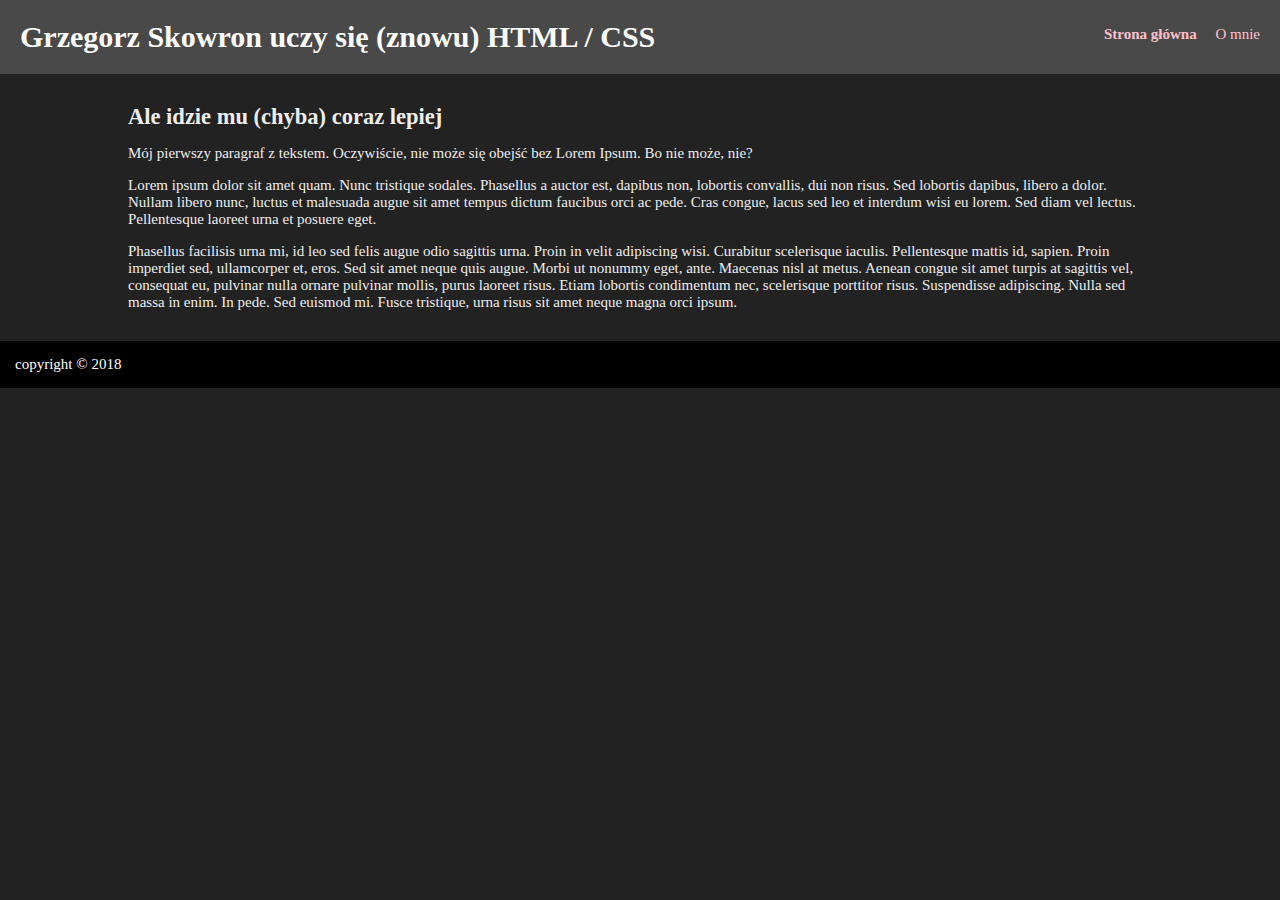
==== index.html @ 631a3761 "Zdecydowanie lepiej poprawione zadanie z lekcji nr 1" ====
<!DOCTYPE html>
<html lang="pl-PL">
<head>
<meta charset="utf-8">
<title>Strona główna</title>
<meta name="description" content="Grzegorz Skowron uczy się HTML / CSS">
<meta name="viewport" content="width=device-width, initial-scale=1.0, maximum-scale=1.0, user-scalable=no">
<meta property="og:type" content="website"/>
<meta property="og:title" content="Strona główna"/>
<meta property="og:description" content="GS --> HTML / CSS --> Strona główna"/>
<meta property="og:image" content="{obrazek udostępniania}"/>
<link rel="shortcut icon" href="favicon.png">
<link rel="stylesheet" href="style.css">
</head>
<body>
	<header>
		<h1>Grzegorz Skowron uczy się (znowu) HTML / CSS</h1>
		<nav>
			<ul>
				<li class="current"><a href="index.html">Strona główna</a></li>
				<li><a href="about.html">O mnie</a></li>
			</ul>
		</nav>
	</header>
	<main class="row">
		<h2>Ale idzie mu (chyba) coraz lepiej</h2>
		<p>Mój pierwszy paragraf z tekstem. Oczywiście, nie może się obejść bez Lorem Ipsum. Bo nie może, nie?</p>
		<p>Lorem ipsum dolor sit amet quam. Nunc tristique sodales. Phasellus a auctor est, dapibus non, lobortis convallis, dui non risus. Sed lobortis dapibus, libero a dolor. Nullam libero nunc, luctus et malesuada augue sit amet tempus dictum faucibus orci ac pede. Cras congue, lacus sed leo et interdum wisi eu lorem. Sed diam vel lectus. Pellentesque laoreet urna et posuere eget.</p>
		<p>Phasellus facilisis urna mi, id leo sed felis augue odio sagittis urna. Proin in velit adipiscing wisi. Curabitur scelerisque iaculis. Pellentesque mattis id, sapien. Proin imperdiet sed, ullamcorper et, eros. Sed sit amet neque quis augue. Morbi ut nonummy eget, ante. Maecenas nisl at metus. Aenean congue sit amet turpis at sagittis vel, consequat eu, pulvinar nulla ornare pulvinar mollis, purus laoreet risus. Etiam lobortis condimentum nec, scelerisque porttitor risus. Suspendisse adipiscing. Nulla sed massa in enim. In pede. Sed euismod mi. Fusce tristique, urna risus sit amet neque magna orci ipsum.</p>
	</main>
	<footer>
		copyright &copy; 2018
	</footer>
</body>
</html>
---- style.css ----
body {
    background: #222;
    color: #eee;
    font-size: 15px;
}

a {
text-decoration: none;
color: pink;
}

.current {
    font-weight: bold;
}

* {
padding: 0;
margin: 0;
box-sizing: border-box;
}

main {
    padding: 2em 5%;
}

p {
    margin-top: 1em;
}

footer {
    padding: 1em;
    background: #000;
    color: #fff;
}

.row {
max-width: 1200px;
width: 90%;
margin: 0 auto;
}

header {
background: #494949;
color: #fff;
padding: 20px;
display: flex;
justify-content: space-between;
align-items: center;
}

header ul li {
list-style-type: none;
display: inline-block;
margin-left: 1em;
}

.strategy {
    color: greenyellow;
}

.logic {
    color: yellow;
}

.action {
    color: blueviolet;
}

.point {
    color: red;
}

.fps {
    text-decoration: line-through;
}

.platform {
    text-decoration: underline
}

.horror {
    text-decoration-color: blue;
    text-decoration-style: wavy;
}

.chess {
    color: beige;
}

#best {
    font-size: 1.5em;
    margin-bottom: 10px;
}

li {
    padding-bottom: 0.3em;
}

.nick {
    font-style: italic;
}
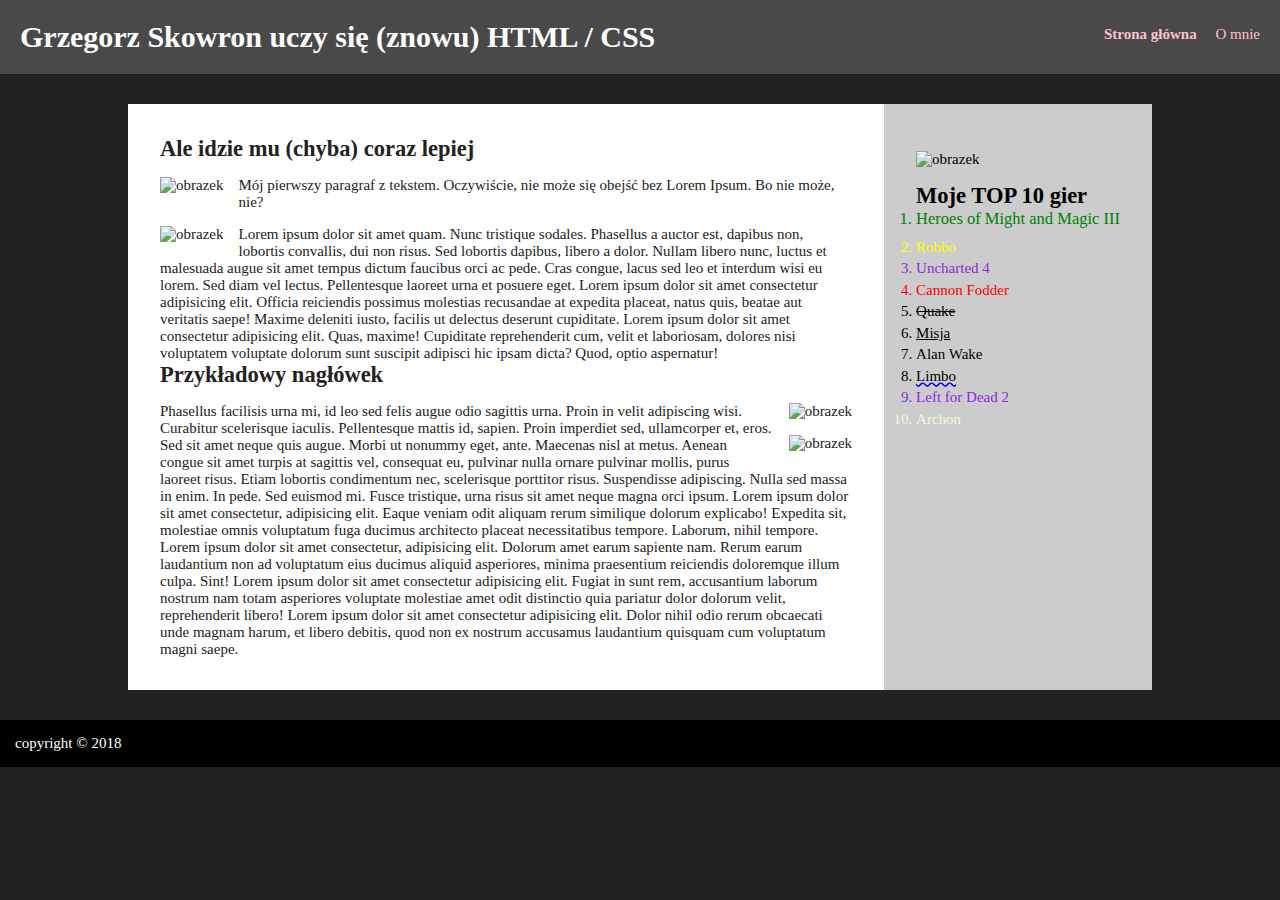
==== commit 9701854b: "Lekcja nr 2" ====
--- a/index.html
+++ b/index.html
@@ -23,10 +23,44 @@
 		</nav>
 	</header>
 	<main class="row">
-		<h2>Ale idzie mu (chyba) coraz lepiej</h2>
-		<p>Mój pierwszy paragraf z tekstem. Oczywiście, nie może się obejść bez Lorem Ipsum. Bo nie może, nie?</p>
-		<p>Lorem ipsum dolor sit amet quam. Nunc tristique sodales. Phasellus a auctor est, dapibus non, lobortis convallis, dui non risus. Sed lobortis dapibus, libero a dolor. Nullam libero nunc, luctus et malesuada augue sit amet tempus dictum faucibus orci ac pede. Cras congue, lacus sed leo et interdum wisi eu lorem. Sed diam vel lectus. Pellentesque laoreet urna et posuere eget.</p>
-		<p>Phasellus facilisis urna mi, id leo sed felis augue odio sagittis urna. Proin in velit adipiscing wisi. Curabitur scelerisque iaculis. Pellentesque mattis id, sapien. Proin imperdiet sed, ullamcorper et, eros. Sed sit amet neque quis augue. Morbi ut nonummy eget, ante. Maecenas nisl at metus. Aenean congue sit amet turpis at sagittis vel, consequat eu, pulvinar nulla ornare pulvinar mollis, purus laoreet risus. Etiam lobortis condimentum nec, scelerisque porttitor risus. Suspendisse adipiscing. Nulla sed massa in enim. In pede. Sed euismod mi. Fusce tristique, urna risus sit amet neque magna orci ipsum.</p>
+		<section id="content">
+			<h2>Ale idzie mu (chyba) coraz lepiej</h2>
+			<p>
+				<img src="https://picsum.photos/200/300/?image=0" alt="obrazek" class="alignleft">
+				Mój pierwszy paragraf z tekstem. Oczywiście, nie może się obejść bez Lorem Ipsum. Bo nie może, nie?</p>
+			<p>
+				<img src="https://picsum.photos/200/300/?image=2" alt="obrazek" class="alignleft">
+				Lorem ipsum dolor sit amet quam. Nunc tristique sodales. Phasellus a auctor est, dapibus non, lobortis convallis, dui non risus. Sed lobortis dapibus, libero a dolor. Nullam libero nunc, luctus et malesuada augue sit amet tempus dictum faucibus orci ac pede. Cras congue, lacus sed leo et interdum wisi eu lorem. Sed diam vel lectus. Pellentesque laoreet urna et posuere eget.
+				Lorem ipsum dolor sit amet consectetur adipisicing elit. Officia reiciendis possimus molestias recusandae at expedita placeat, natus quis, beatae aut veritatis saepe! Maxime deleniti iusto, facilis ut delectus deserunt cupiditate.
+				Lorem ipsum dolor sit amet consectetur adipisicing elit. Quas, maxime! Cupiditate reprehenderit cum, velit et laboriosam, dolores nisi voluptatem voluptate dolorum sunt suscipit adipisci hic ipsam dicta? Quod, optio aspernatur!
+			</p>
+			<h2 class="clearboth">Przykładowy nagłówek</h2>
+			<p>
+				<img src="https://picsum.photos/200/300/?image=1" alt="obrazek" class="alignright">
+				<img src="https://picsum.photos/200/300/?image=4" alt="obrazek" class="alignright clear">
+				Phasellus facilisis urna mi, id leo sed felis augue odio sagittis urna. Proin in velit adipiscing wisi. Curabitur scelerisque iaculis. Pellentesque mattis id, sapien. Proin imperdiet sed, ullamcorper et, eros. Sed sit amet neque quis augue. Morbi ut nonummy eget, ante. Maecenas nisl at metus. Aenean congue sit amet turpis at sagittis vel, consequat eu, pulvinar nulla ornare pulvinar mollis, purus laoreet risus. Etiam lobortis condimentum nec, scelerisque porttitor risus. Suspendisse adipiscing. Nulla sed massa in enim. In pede. Sed euismod mi. Fusce tristique, urna risus sit amet neque magna orci ipsum.
+				Lorem ipsum dolor sit amet consectetur, adipisicing elit. Eaque veniam odit aliquam rerum similique dolorum explicabo! Expedita sit, molestiae omnis voluptatum fuga ducimus architecto placeat necessitatibus tempore. Laborum, nihil tempore.
+				Lorem ipsum dolor sit amet consectetur, adipisicing elit. Dolorum amet earum sapiente nam. Rerum earum laudantium non ad voluptatum eius ducimus aliquid asperiores, minima praesentium reiciendis doloremque illum culpa. Sint!
+				Lorem ipsum dolor sit amet consectetur adipisicing elit. Fugiat in sunt rem, accusantium laborum nostrum nam totam asperiores voluptate molestiae amet odit distinctio quia pariatur dolor dolorum velit, reprehenderit libero!
+				Lorem ipsum dolor sit amet consectetur adipisicing elit. Dolor nihil odio rerum obcaecati unde magnam harum, et libero debitis, quod non ex nostrum accusamus laudantium quisquam cum voluptatum magni saepe.
+			</p>
+		</section>
+		<aside>
+			<img src="https://picsum.photos/200/300/?image=5" alt="obrazek" class="aligncenter">
+			<h2>Moje TOP 10 gier</h2>
+			<ol>
+				<li class="strategy" id="best">Heroes of Might and Magic III</li>
+				<li class="logic">Robbo</li>
+				<li class="action">Uncharted 4</li>
+				<li class="point">Cannon Fodder</li>
+				<li class="fps">Quake</li>
+				<li class="platform">Misja</li>
+				<li class="horror">Alan Wake</li>
+				<li class="platform horror">Limbo</li>
+				<li class="action horror">Left for Dead 2</li>
+				<li class="chess">Archon</li>
+			</ol>
+		</aside>
 	</main>
 	<footer>
 		copyright &copy; 2018
--- a/style.css
+++ b/style.css
@@ -21,6 +21,8 @@
 
 main {
     padding: 2em 5%;
+    display: flex;
+    flex-wrap: wrap;
 }
 
 p {
@@ -55,7 +57,7 @@
 }
 
 .strategy {
-    color: greenyellow;
+    color: green;
 }
 
 .logic {
@@ -88,8 +90,8 @@
 }
 
 #best {
-    font-size: 1.5em;
-    margin-bottom: 10px;
+    font-size: 1.1em;
+    margin-bottom: 5px;
 }
 
 li {
@@ -98,4 +100,115 @@
 
 .nick {
     font-style: italic;
+}
+
+#content {
+    background: #fff;
+    color: #222;
+    flex-grow: 1;
+    flex-shrink: 0;
+    flex-basis: 70%;
+}
+
+#content, aside {
+    padding: 2rem;
+}
+
+p:first-child {
+    margin-top: 0;
+}
+
+aside {
+    background: #ccc;
+    color: #000;
+    min-width: calc(250px - 4rem);
+}
+
+.alignleft {
+    float: left;
+    margin-right: 1em;
+    margin-bottom: 1em;
+}
+
+.alignright {
+    float: right;
+    margin-left: 1em;
+    margin-bottom: 1em;
+}
+
+img {
+    max-width: 100%;
+    height: auto;
+}
+
+.clear {
+    clear: right;
+}
+
+.clearboth {
+    clear: botth;
+}
+
+.aligncenter {
+    display: block;
+    margin: 1em auto;
+}
+
+
+/* One page layout */
+
+#one-page main {
+    display: block;
+    padding: 0;
+}
+
+.white {
+    background: white;
+    color: black;
+}
+
+.green {
+    background: green;
+}
+
+.blue {
+    background: blue;
+}
+
+#one-page main section {
+    padding: 5rem 5%;
+}
+
+#one-page section h1 {
+    text-align: center;
+    margin-bottom: 1em;
+}
+
+#hello .content {
+    column-count: 3;
+    column-gap: 2rem;
+    max-width: unset;
+}
+
+section .content {
+    max-width: 750px;
+    margin: 0 auto;
+}
+
+#one-page {
+    padding-top: 74px;
+}
+
+#one-page header {
+    width: 100%;
+    position: fixed;
+    top: 0;
+    left: 0;
+    z-index: 10;
+    box-shadow: 0 6px 6px -4px rgba(0,0,0,0.2);
+}
+
+.red {
+    background: red;
+    color: black;
 }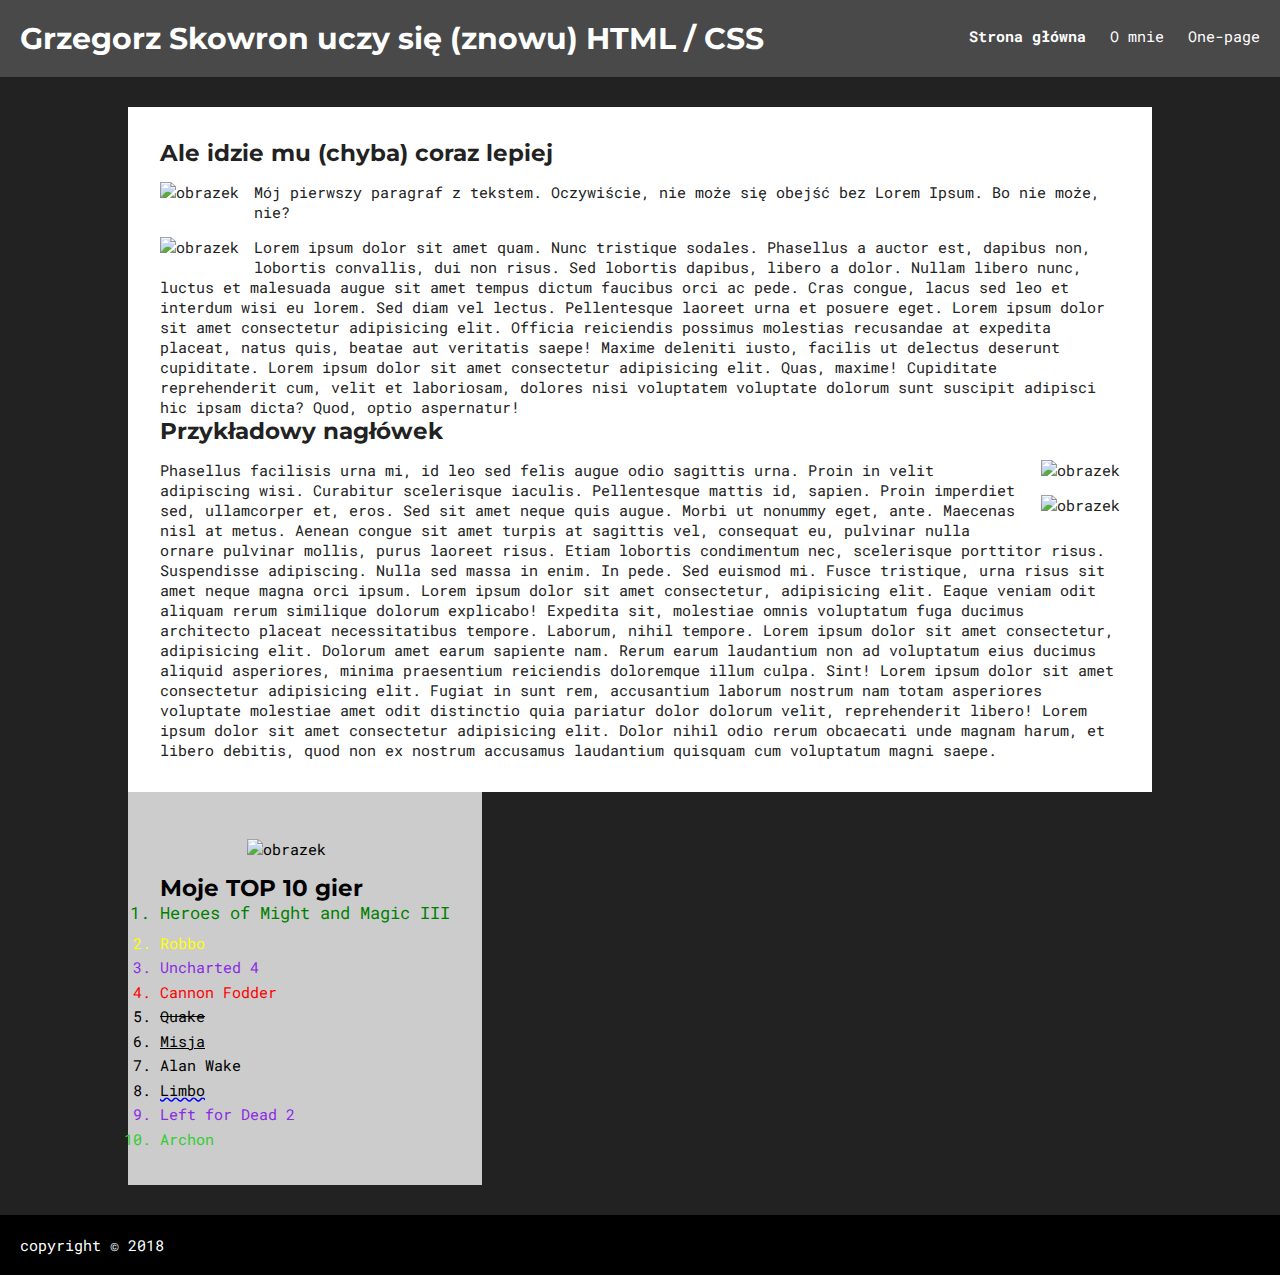
==== commit 3b96f8e9: "Lekcja 3" ====
--- a/index.html
+++ b/index.html
@@ -17,8 +17,14 @@
 		<h1>Grzegorz Skowron uczy się (znowu) HTML / CSS</h1>
 		<nav>
 			<ul>
-				<li class="current"><a href="index.html">Strona główna</a></li>
-				<li><a href="about.html">O mnie</a></li>
+				<li class="current">
+					<a href="index.html">Strona główna</a></li>
+				<li>
+					<a href="about.html">O mnie</a>
+				</li>
+				<li>
+					<a href="one-page.html">One-page</a>
+				</li>
 			</ul>
 		</nav>
 	</header>
--- a/style.css
+++ b/style.css
@@ -1,12 +1,20 @@
+@import url('https://fonts.googleapis.com/css?family=Montserrat:400,700,700i|Roboto+Mono:400,400i,700&subset=latin-ext');
+@import url('https://maxcdn.bootstrapcdn.com/font-awesome/4.6.3/css/font-awesome.min.css');
+
 body {
     background: #222;
     color: #eee;
     font-size: 15px;
+    font-family: 'Roboto Mono', monospace;
+}
+
+h1, h2, h3, h4, h5, h6 {
+	font-family: 'Montserrat', sans-serif;
 }
 
 a {
-text-decoration: none;
-color: pink;
+    text-decoration: none;
+    color: #fff;
 }
 
 .current {
@@ -14,9 +22,9 @@
 }
 
 * {
-padding: 0;
-margin: 0;
-box-sizing: border-box;
+    padding: 0;
+    margin: 0;
+    box-sizing: border-box;
 }
 
 main {
@@ -30,30 +38,32 @@
 }
 
 footer {
-    padding: 1em;
+    padding: 20px;
     background: #000;
     color: #fff;
+    clear: both;
+
 }
 
 .row {
-max-width: 1200px;
-width: 90%;
-margin: 0 auto;
+    max-width: 1200px;
+    width: 90%;
+    margin: 0 auto;
 }
 
 header {
-background: #494949;
-color: #fff;
-padding: 20px;
-display: flex;
-justify-content: space-between;
-align-items: center;
+    background: #494949;
+    color: #fff;
+    padding: 20px;
+    display: flex;
+    justify-content: space-between;
+    align-items: center;
 }
 
 header ul li {
-list-style-type: none;
-display: inline-block;
-margin-left: 1em;
+    list-style-type: none;
+    display: inline-block;
+    margin-left: 1em;
 }
 
 .strategy {
@@ -86,7 +96,7 @@
 }
 
 .chess {
-    color: beige;
+    color: limegreen;
 }
 
 #best {
@@ -146,7 +156,7 @@
 }
 
 .clearboth {
-    clear: botth;
+    clear: both;
 }
 
 .aligncenter {
@@ -208,7 +218,161 @@
     box-shadow: 0 6px 6px -4px rgba(0,0,0,0.2);
 }
 
-.red {
-    background: red;
+.violet {
+    background: #ea80fc;
     color: black;
+}
+
+.row2 {
+    column-count: 2;
+    column-gap: 2rem;
+    max-width: unset;
+}
+
+.content:after {
+	content: "";
+	display: block;
+	clear: both;
+}
+
+.padding10 {
+    margin-left: 1rem;
+    margin-right: 1rem;
+}
+
+.larger {
+    font-size: 1.5em;
+}
+
+img {
+    max-width: 40%;
+}
+
+#menu-button {
+    display: none;
+}
+
+
+
+.content li {
+    margin-left: 2.2rem;
+}
+
+#menu-button:focus {
+    background: #fff;
+    color: #494949;
+    outline: none;
+    pointer-events: none;
+}
+
+#menu-button:focus i {
+    transform: scale(0,0);
+}
+
+#menu-button:focus i ~ i {
+    transform: scale(1,1);
+}
+
+.background {
+    position: relative;
+    background-size: auto 100%;
+    color: white;
+    max-width: 1200px;
+    width: 100%;
+    margin: 0 auto;
+    background-attachment: fixed;
+    
+}
+
+.background h2 {
+    text-align: center;
+}
+
+.background p {
+    text-align: justify;
+}
+
+.background:before {
+    position: absolute;
+    width: 100%;
+    height: 100%;
+    top: 0;
+    left: 0;
+    background: #000;
+    opacity: 0.4;
+    content: "";
+}
+
+.background-content {
+    position: relative;
+}
+
+@media screen and (max-width: 800px) {
+	
+    #menu-button {
+        display: block;
+		width: 40px;
+		height: 40px;
+		text-align: center;
+		line-height: 40px;
+		background: #494949;
+		color: #fff;
+		position: relative;
+    }
+    
+    #menu-button i {
+		transition: all 0.4s;
+	}
+
+    #menu-button:focus i:first-child {
+		transform: scale(0,0);
+    }
+    
+    #menu-button i ~ i {
+		position: absolute;
+		width: 40px;
+		height: 40px;
+		text-align: center;
+		line-height: 40px;
+		top: 0;
+		right: 0;
+		transform: scale(0,0);
+    }
+    
+    header nav {
+        position: absolute;
+		top: 74px;
+		background: #494949;
+		width: 100%;
+        left: -100%;
+		transition: all 0.3s;
+		transition-delay: 0.1s;
+        color: #fff;
+        padding: 1rem;
+    }
+
+    #hello .content {
+        column-count: 2;
+    }
+    
+    #menu-button:focus + nav {
+        display: block;
+        left: 0;
+    }
+    
+    .background {
+        background-attachment: scroll;
+        width: 100%;
+    }
+
+    .background:before {
+        position: absolute;
+        background: #444;
+        opacity: 0.4;
+        content: "";
+    }
+
+    .background-content {
+        position: relative;
+    }
 }